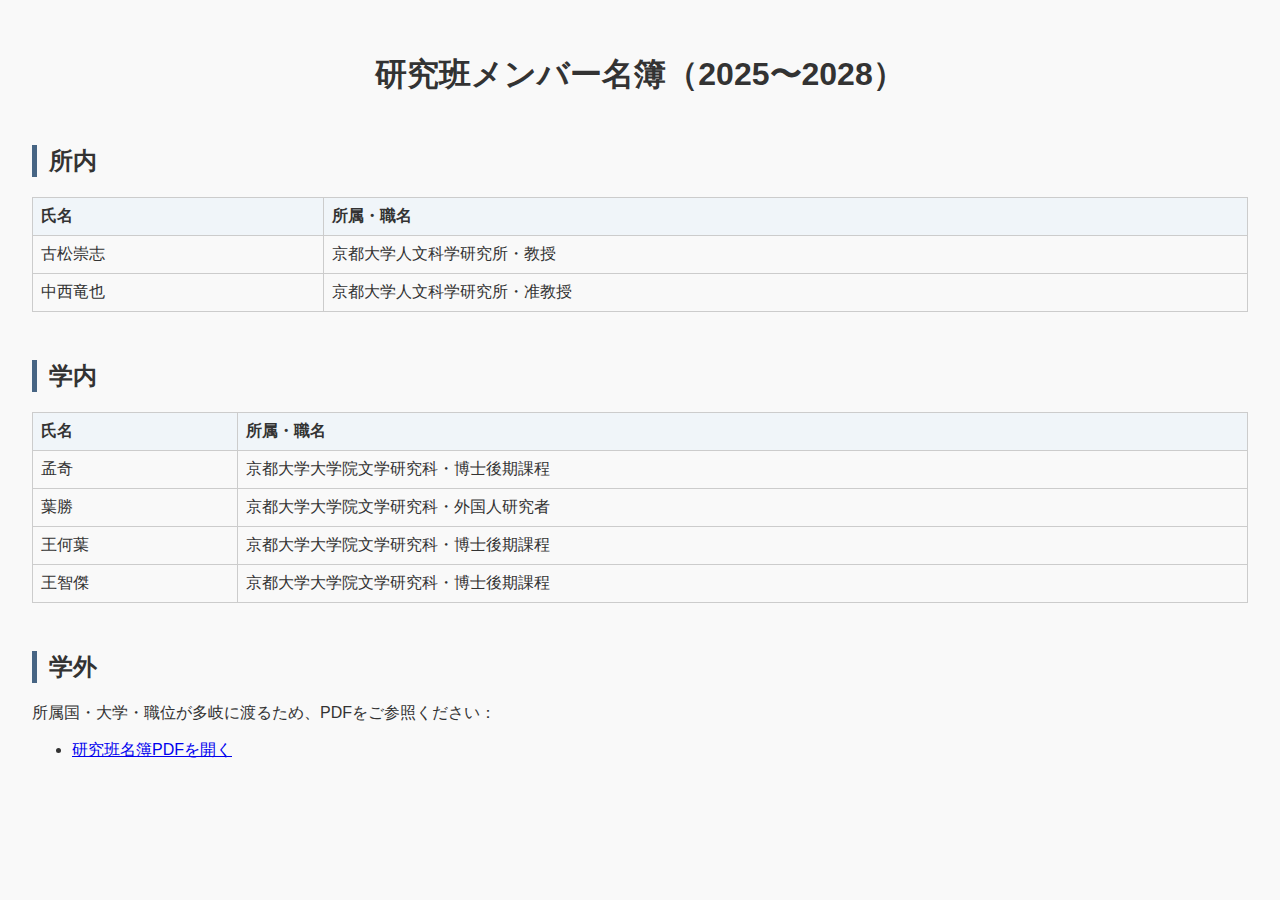
==== member.html @ 274e7adb "Add files via upload" ====
<!DOCTYPE html>
<html lang="ja">
<head>
  <meta charset="UTF-8" />
  <meta name="viewport" content="width=device-width, initial-scale=1.0"/>
  <title>メンバー｜満洲語檔案に記録されたユーラシア中央域の世界</title>
  <style>
    body { font-family: 'Noto Sans JP', sans-serif; background-color: #f9f9f9; color: #333; margin: 0; padding: 2em; }
    h1 { text-align: center; margin-bottom: 1em; }
    h2 { border-left: 5px solid #476584; padding-left: 0.5em; margin-top: 2em; }
    table { width: 100%; border-collapse: collapse; margin-top: 1em; }
    th, td { border: 1px solid #ccc; padding: 0.5em; text-align: left; }
    th { background-color: #f0f5f9; }
  </style>
</head>
<body>
  <h1>研究班メンバー名簿（2025〜2028）</h1>

  <h2>所内</h2>
  <table>
    <tr><th>氏名</th><th>所属・職名</th></tr>
    <tr><td>古松崇志</td><td>京都大学人文科学研究所・教授</td></tr>
    <tr><td>中西竜也</td><td>京都大学人文科学研究所・准教授</td></tr>
  </table>

  <h2>学内</h2>
  <table>
    <tr><th>氏名</th><th>所属・職名</th></tr>
    <tr><td>孟奇</td><td>京都大学大学院文学研究科・博士後期課程</td></tr>
    <tr><td>葉勝</td><td>京都大学大学院文学研究科・外国人研究者</td></tr>
    <tr><td>王何葉</td><td>京都大学大学院文学研究科・博士後期課程</td></tr>
    <tr><td>王智傑</td><td>京都大学大学院文学研究科・博士後期課程</td></tr>
  </table>

  <h2>学外</h2>
  <p>所属国・大学・職位が多岐に渡るため、PDFをご参照ください：</p>
  <ul>
    <li><a href="３）2025-28研究班名簿-満洲語檔案に記録されたユーラシア中央域の世界.pdf" target="_blank">研究班名簿PDFを開く</a></li>
  </ul>
</body>
</html>
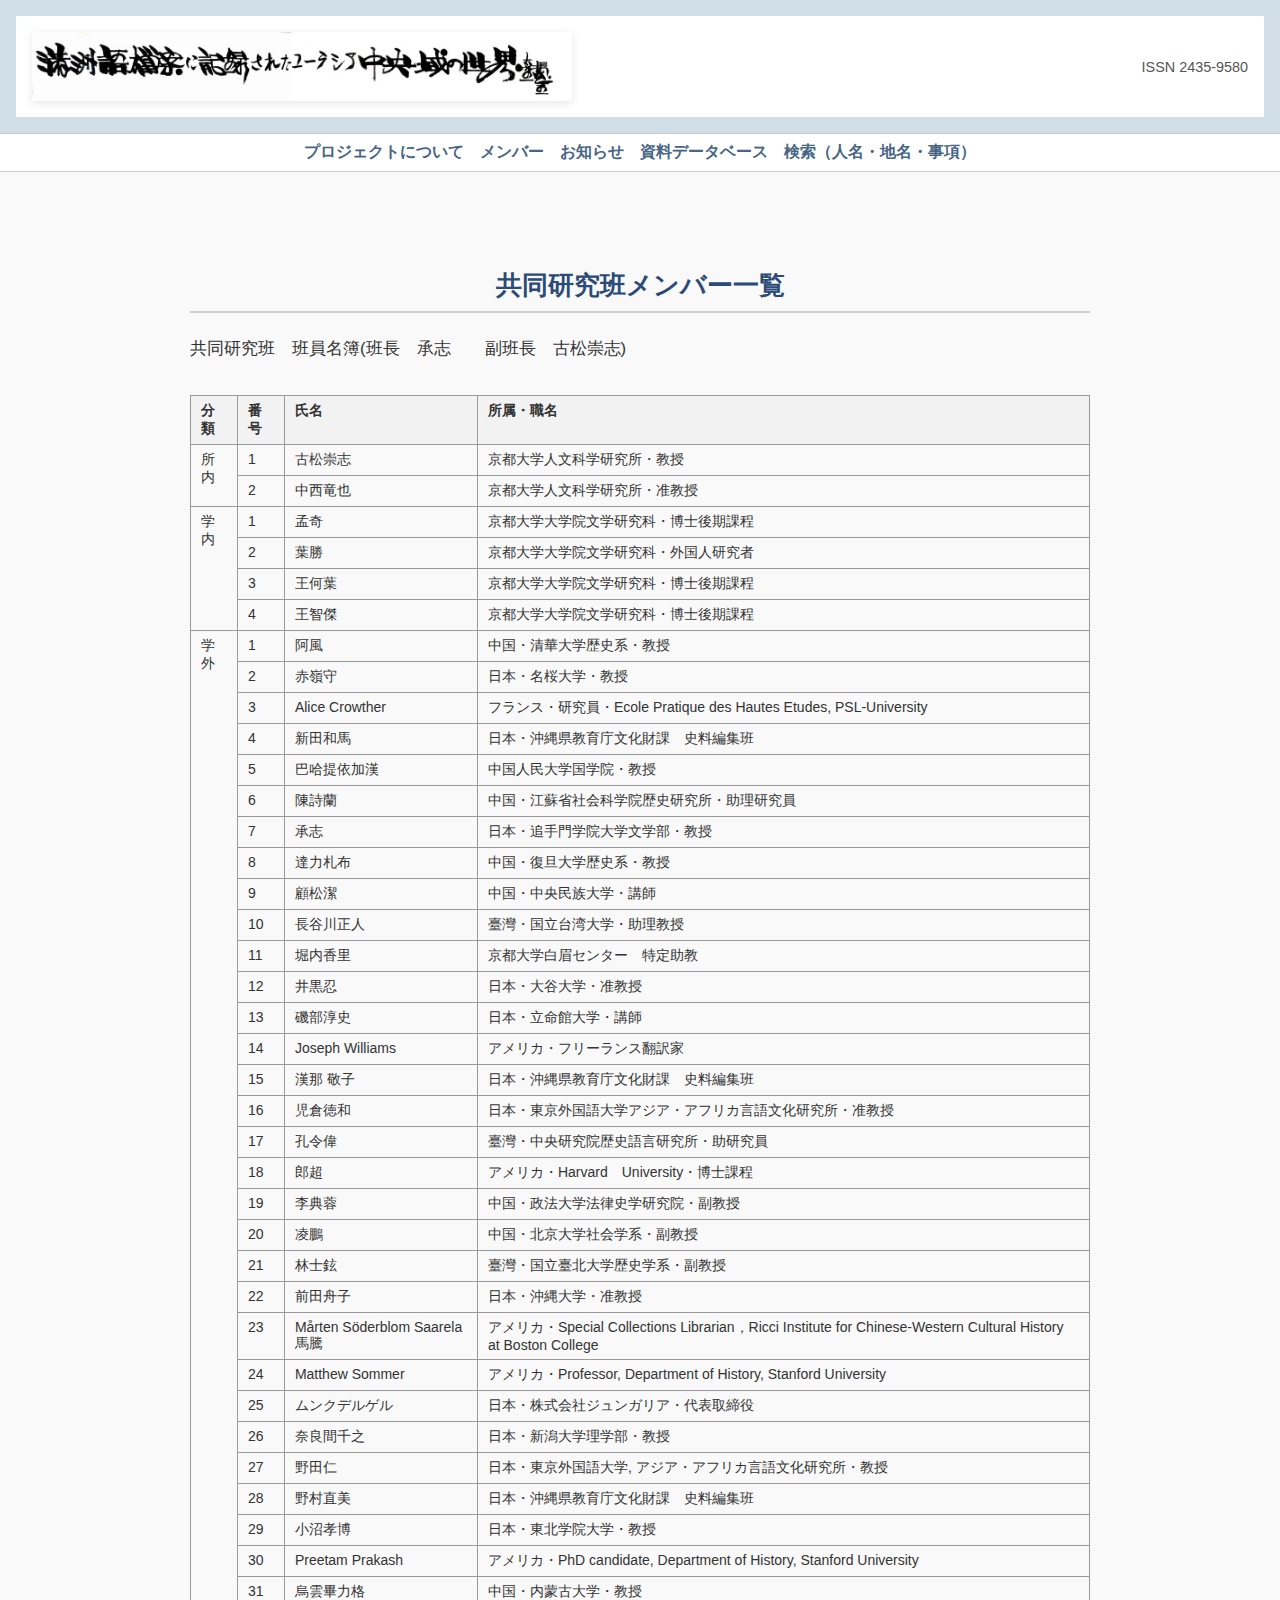
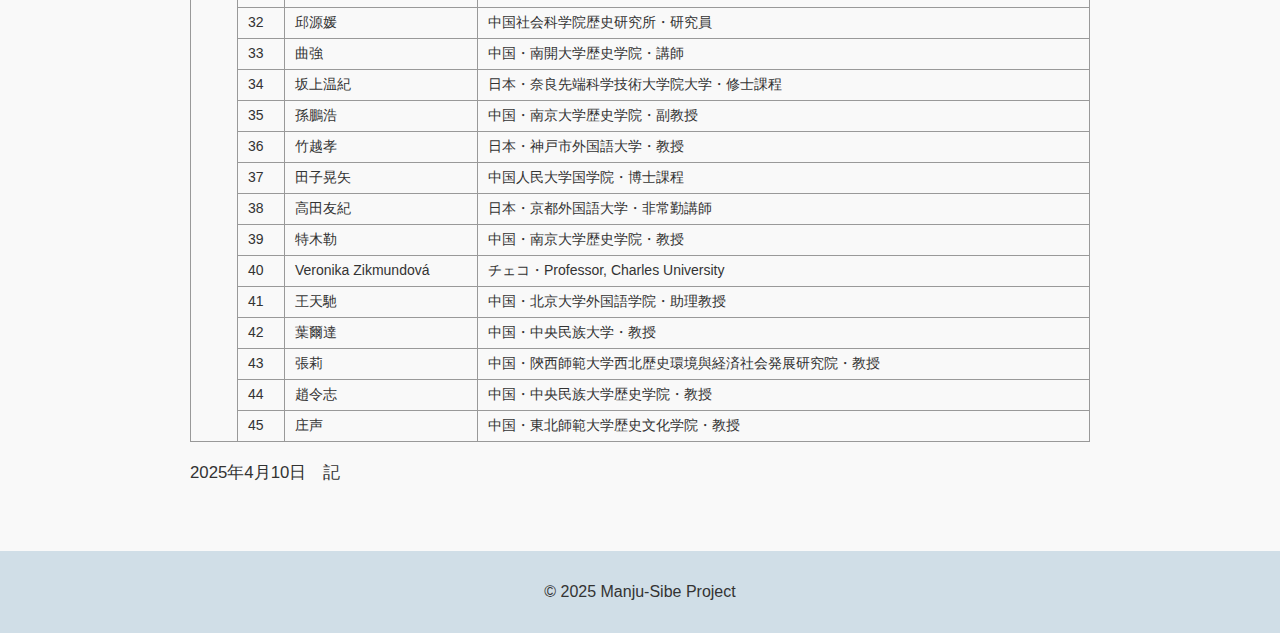
==== commit 47ae6406: "Add files via upload" ====
--- a/member.html
+++ b/member.html
@@ -1,42 +1,44 @@
+<!DOCTYPE html>
 
-<!DOCTYPE html>
 <html lang="ja">
 <head>
-  <meta charset="UTF-8" />
-  <meta name="viewport" content="width=device-width, initial-scale=1.0"/>
-  <title>メンバー｜満洲語檔案に記録されたユーラシア中央域の世界</title>
-  <style>
-    body { font-family: 'Noto Sans JP', sans-serif; background-color: #f9f9f9; color: #333; margin: 0; padding: 2em; }
-    h1 { text-align: center; margin-bottom: 1em; }
-    h2 { border-left: 5px solid #476584; padding-left: 0.5em; margin-top: 2em; }
-    table { width: 100%; border-collapse: collapse; margin-top: 1em; }
-    th, td { border: 1px solid #ccc; padding: 0.5em; text-align: left; }
-    th { background-color: #f0f5f9; }
-  </style>
+<meta charset="utf-8"/>
+<title>メンバー</title>
+<link href="style.css" rel="stylesheet"/>
 </head>
 <body>
-  <h1>研究班メンバー名簿（2025〜2028）</h1>
-
-  <h2>所内</h2>
-  <table>
-    <tr><th>氏名</th><th>所属・職名</th></tr>
-    <tr><td>古松崇志</td><td>京都大学人文科学研究所・教授</td></tr>
-    <tr><td>中西竜也</td><td>京都大学人文科学研究所・准教授</td></tr>
-  </table>
-
-  <h2>学内</h2>
-  <table>
-    <tr><th>氏名</th><th>所属・職名</th></tr>
-    <tr><td>孟奇</td><td>京都大学大学院文学研究科・博士後期課程</td></tr>
-    <tr><td>葉勝</td><td>京都大学大学院文学研究科・外国人研究者</td></tr>
-    <tr><td>王何葉</td><td>京都大学大学院文学研究科・博士後期課程</td></tr>
-    <tr><td>王智傑</td><td>京都大学大学院文学研究科・博士後期課程</td></tr>
-  </table>
-
-  <h2>学外</h2>
-  <p>所属国・大学・職位が多岐に渡るため、PDFをご参照ください：</p>
-  <ul>
-    <li><a href="３）2025-28研究班名簿-満洲語檔案に記録されたユーラシア中央域の世界.pdf" target="_blank">研究班名簿PDFを開く</a></li>
-  </ul>
+<header>
+<div class="top-header">
+<div class="site-title">
+<img alt="満洲語檔案に記録されたユーラシア中央域の世界" src="shodou_title.jpg" style="max-width: 60%; height: auto; display: block; margin-left: 0; box-shadow: 0 2px 8px rgba(0,0,0,0.1);"/>
+</div>
+<div class="header-issn">ISSN 2435-9580</div>
+</div>
+</header>
+<nav>
+<ul>
+<li><a href="index.html">プロジェクトについて</a></li>
+<li><a href="member.html">メンバー</a></li>
+<li><a href="news.html">お知らせ</a></li>
+<li><a href="database.html">資料データベース</a></li>
+<li><a href="search.html">検索（人名・地名・事項）</a></li>
+</ul>
+</nav>
+<main>
+<h2>共同研究班メンバー一覧</h2>
+<table border="1" cellpadding="8" cellspacing="0">
+<p>共同研究班　班員名簿(班長　承志　　副班長　古松崇志)</p>
+	<thead>
+		<tr><th>分類</th><th>番号</th><th>氏名</th><th>所属・職名</th></tr>
+	</thead>
+	<tbody>
+		<tr><td rowspan="2">所内</td><td>1</td><td>古松崇志</td><td>京都大学人文科学研究所・教授</td></tr><tr><td>2</td><td>中西竜也</td><td>京都大学人文科学研究所・准教授</td></tr><tr><td rowspan="4">学内</td><td>1</td><td>孟奇</td><td>京都大学大学院文学研究科・博士後期課程</td></tr><tr><td>2</td><td>葉勝</td><td>京都大学大学院文学研究科・外国人研究者</td></tr><tr><td>3</td><td>王何葉</td><td>京都大学大学院文学研究科・博士後期課程</td></tr><tr><td>4</td><td>王智傑</td><td>京都大学大学院文学研究科・博士後期課程</td></tr><tr><td rowspan="45">学外</td><td>1</td><td>阿風</td><td>中国・清華大学歴史系・教授</td></tr><tr><td>2</td><td>赤嶺守</td><td>日本・名桜大学・教授</td></tr><tr><td>3</td><td>Alice Crowther</td><td>フランス・研究員・Ecole Pratique des Hautes Etudes, PSL-University</td></tr><tr><td>4</td><td>新田和馬</td><td>日本・沖縄県教育庁文化財課　史料編集班</td></tr><tr><td>5</td><td>巴哈提依加漢</td><td>中国人民大学国学院・教授</td></tr><tr><td>6</td><td>陳詩蘭</td><td>中国・江蘇省社会科学院歴史研究所・助理研究員</td></tr><tr><td>7</td><td>承志</td><td>日本・追手門学院大学文学部・教授</td></tr><tr><td>8</td><td>達力札布</td><td>中国・復旦大学歴史系・教授</td></tr><tr><td>9</td><td>顧松潔</td><td>中国・中央民族大学・講師</td></tr><tr><td>10</td><td>長谷川正人</td><td>臺灣・国立台湾大学・助理教授</td></tr><tr><td>11</td><td>堀内香里</td><td>京都大学白眉センター　特定助教</td></tr><tr><td>12</td><td>井黒忍</td><td>日本・大谷大学・准教授</td></tr><tr><td>13</td><td>磯部淳史</td><td>日本・立命館大学・講師</td></tr><tr><td>14</td><td>Joseph Williams</td><td>アメリカ・フリーランス翻訳家</td></tr><tr><td>15</td><td>漢那 敬子</td><td>日本・沖縄県教育庁文化財課　史料編集班</td></tr><tr><td>16</td><td>児倉徳和</td><td>日本・東京外国語大学アジア・アフリカ言語文化研究所・准教授</td></tr><tr><td>17</td><td>孔令偉</td><td>臺灣・中央研究院歴史語言研究所・助研究員</td></tr><tr><td>18</td><td>郎超</td><td>アメリカ・Harvard　University・博士課程</td></tr><tr><td>19</td><td>李典蓉</td><td>中国・政法大学法律史学研究院・副教授</td></tr><tr><td>20</td><td>凌鵬</td><td>中国・北京大学社会学系・副教授</td></tr><tr><td>21</td><td>林士鉉</td><td>臺灣・国立臺北大学歴史学系・副教授</td></tr><tr><td>22</td><td>前田舟子</td><td>日本・沖縄大学・准教授</td></tr><tr><td>23</td><td>Mårten Söderblom Saarela 馬騰</td><td>アメリカ・Special Collections Librarian，Ricci Institute for Chinese-Western Cultural History at Boston College</td></tr><tr><td>24</td><td>Matthew Sommer</td><td>アメリカ・Professor, Department of History, Stanford University</td></tr><tr><td>25</td><td>ムンクデルゲル</td><td>日本・株式会社ジュンガリア・代表取締役</td></tr><tr><td>26</td><td>奈良間千之</td><td>日本・新潟大学理学部・教授</td></tr><tr><td>27</td><td>野田仁</td><td>日本・東京外国語大学, アジア・アフリカ言語文化研究所・教授</td></tr><tr><td>28</td><td>野村直美</td><td>日本・沖縄県教育庁文化財課　史料編集班</td></tr><tr><td>29</td><td>小沼孝博</td><td>日本・東北学院大学・教授</td></tr><tr><td>30</td><td>Preetam Prakash</td><td>アメリカ・PhD candidate, Department of History, Stanford University</td></tr><tr><td>31</td><td>烏雲畢力格</td><td>中国・内蒙古大学・教授</td></tr><tr><td>32</td><td>邱源媛</td><td>中国社会科学院歴史研究所・研究員</td></tr><tr><td>33</td><td>曲強</td><td>中国・南開大学歴史学院・講師</td></tr><tr><td>34</td><td>坂上温紀</td><td>日本・奈良先端科学技術大学院大学・修士課程</td></tr><tr><td>35</td><td>孫鵬浩</td><td>中国・南京大学歴史学院・副教授</td></tr><tr><td>36</td><td>竹越孝</td><td>日本・神戸市外国語大学・教授</td></tr><tr><td>37</td><td>田子晃矢</td><td>中国人民大学国学院・博士課程</td></tr><tr><td>38</td><td>高田友紀</td><td>日本・京都外国語大学・非常勤講師</td></tr><tr><td>39</td><td>特木勒</td><td>中国・南京大学歴史学院・教授</td></tr><tr><td>40</td><td>Veronika Zikmundová</td><td>チェコ・Professor, Charles University</td></tr><tr><td>41</td><td>王天馳</td><td>中国・北京大学外国語学院・助理教授</td></tr><tr><td>42</td><td>葉爾達</td><td>中国・中央民族大学・教授</td></tr><tr><td>43</td><td>張莉</td><td>中国・陝西師範大学西北歴史環境與経済社会発展研究院・教授</td></tr><tr><td>44</td><td>趙令志</td><td>中国・中央民族大学歴史学院・教授</td></tr><tr><td>45</td><td>庄声</td><td>中国・東北師範大学歴史文化学院・教授</td></tr>
+	</tbody>
+</table>
+<p>2025年4月10日　記</p>
+</main>
+<footer>
+<p>© 2025 Manju-Sibe Project</p>
+</footer>
 </body>
-</html>
+</html>--- a/style.css
+++ b/style.css
@@ -0,0 +1,101 @@
+
+body { font-family: 'Noto Sans JP', sans-serif; background-color: #f9f9f9; color: #333; margin: 0; }
+header, footer { background-color: #d0dee7; padding: 1em; text-align: center; }
+.top-header { display: flex; justify-content: space-between; align-items: center; background-color: #fff; padding: 1em; }
+.site-title { font-size: 1.5em; }
+.header-issn { font-size: 0.9em; color: #555; }
+nav { background: #fff; border-top: 1px solid #ccc; border-bottom: 1px solid #ccc; }
+nav ul { display: flex; flex-wrap: wrap; list-style: none; margin: 0; padding: 0.5em 1em; justify-content: center; gap: 1em; }
+nav a { text-decoration: none; color: #476584; font-weight: bold; }
+
+.hero { background: linear-gradient(135deg, #f7f9fa, #d0dee7); padding: 3em 1em; text-align: center; }
+.hero h2 { font-size: 1.8em; margin-bottom: 0.5em; }
+.hero a { background: #476584; color: white; padding: 0.5em 1em; border-radius: 5px; display: inline-block; margin-top: 1em; }
+
+.container { max-width: 1000px; margin: auto; padding: 1em; }
+.latest-news, .latest-issue, .index-highlight, .project-purpose { margin-bottom: 2em; }
+.latest-issue, .index-highlight { background: #f0f5f9; border-left: 5px solid #476584; padding: 1em; }
+
+.footer-info { font-size: 0.9em; color: #555; }
+
+table {
+  width: 100%;
+  border-collapse: collapse;
+  margin-top: 1em;
+  font-size: 14px;
+}
+th, td {
+  border: 1px solid #999;
+  padding: 6px 10px;
+  vertical-align: top;
+  word-break: break-word;
+  white-space: pre-line;
+}
+th {
+  background: #f2f2f2;
+  font-weight: bold;
+  text-align: left;
+}
+
+
+main {
+  text-align: center;
+}
+
+main h2, main h3 {
+  text-align: center;
+  margin-top: 2em;
+  color: #333366;
+  border-bottom: 2px solid #ccc;
+  padding-bottom: 0.3em;
+}
+
+main p {
+  text-align: center;
+  margin-bottom: 1.5em;
+  line-height: 1.8;
+}
+
+.site-title img {
+  max-width: 420px !important;
+  height: auto;
+  display: block;
+  margin-left: 0;
+  box-shadow: 0 2px 8px rgba(0,0,0,0.1);
+}
+
+
+main {
+  text-align: left;
+  max-width: 900px;
+  margin: 0 auto;
+  padding: 2em;
+}
+
+main h2, main h3 {
+  color: #2b4a78;
+  border-bottom: 2px solid #ccc;
+  padding-bottom: 0.3em;
+  font-size: 1.6em;
+  margin-top: 2.5em;
+}
+
+main p {
+  margin-bottom: 1.8em;
+  line-height: 1.8;
+  font-size: 1.05em;
+}
+
+.site-title img {
+  max-width: 540px !important;
+  height: auto;
+  display: block;
+  margin-left: 0;
+  box-shadow: 0 2px 8px rgba(0,0,0,0.1);
+}
+
+
+main p {
+  text-align: left;
+  white-space: pre-line;
+}
